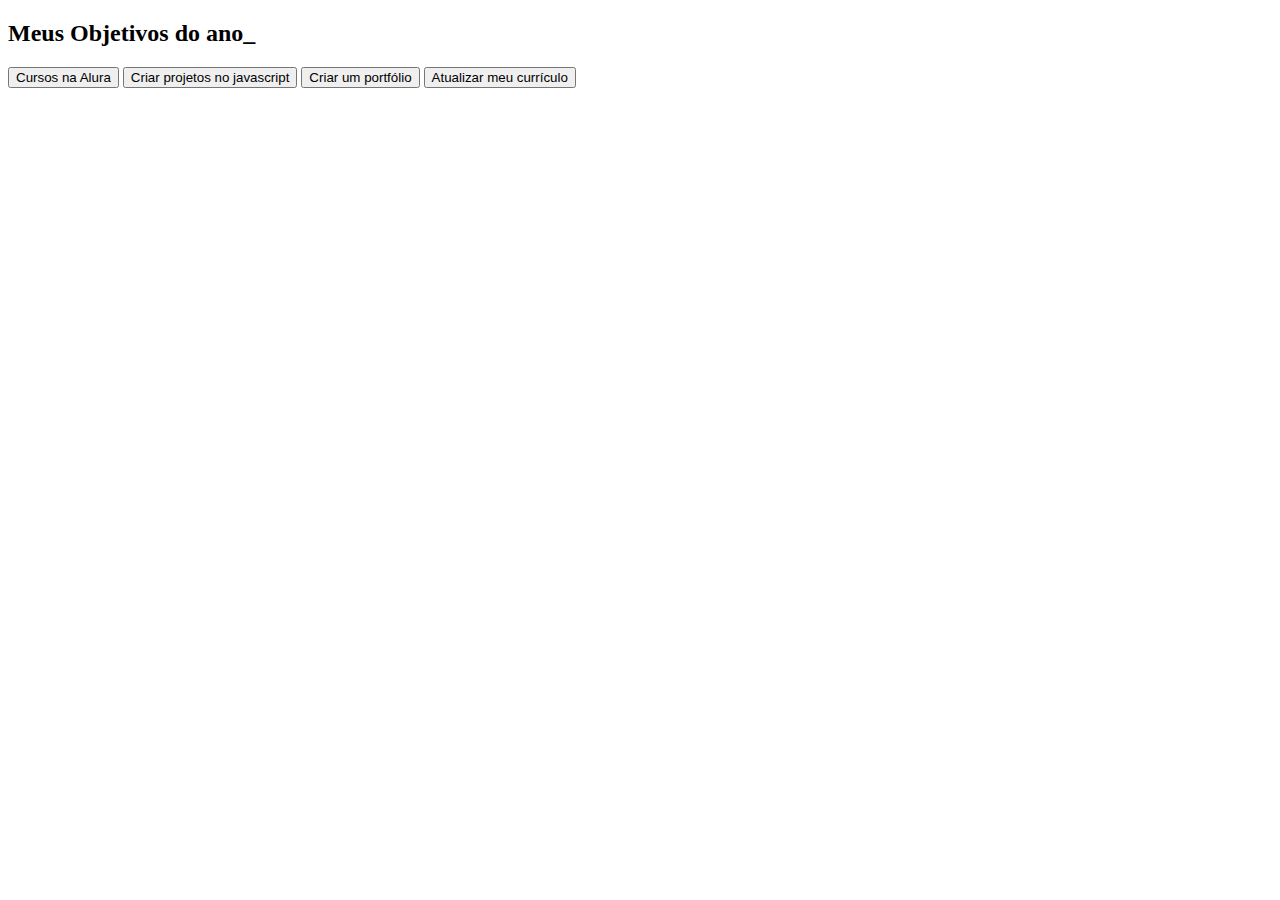
==== metas.html @ 52ba287f "metas" ====
<!DOCTYPE html>
<html lang="pt-br">

<head>
    <meta charset="UTF-8">
    <meta name="viewport" content="width=device-width, initial-scale=1.0">
    <title>Metas 2024</title>
    <link rel="stylesheet" href="style-metas.css">
</head>

<body>
    <section class="conteudo-principal">
        <h2 class="titulo-principal">Meus Objetivos do ano<span>_</span></h2>
        <div class="botoes">
            <button class="botao ativo">Cursos na Alura</button>
            <button class="botao">Criar projetos no javascript</button>
            <button class="botao">Criar um portfólio</button>
            <button class="botao">Atualizar meu currículo</button>
        </div>
    </section>
</body>

</html>
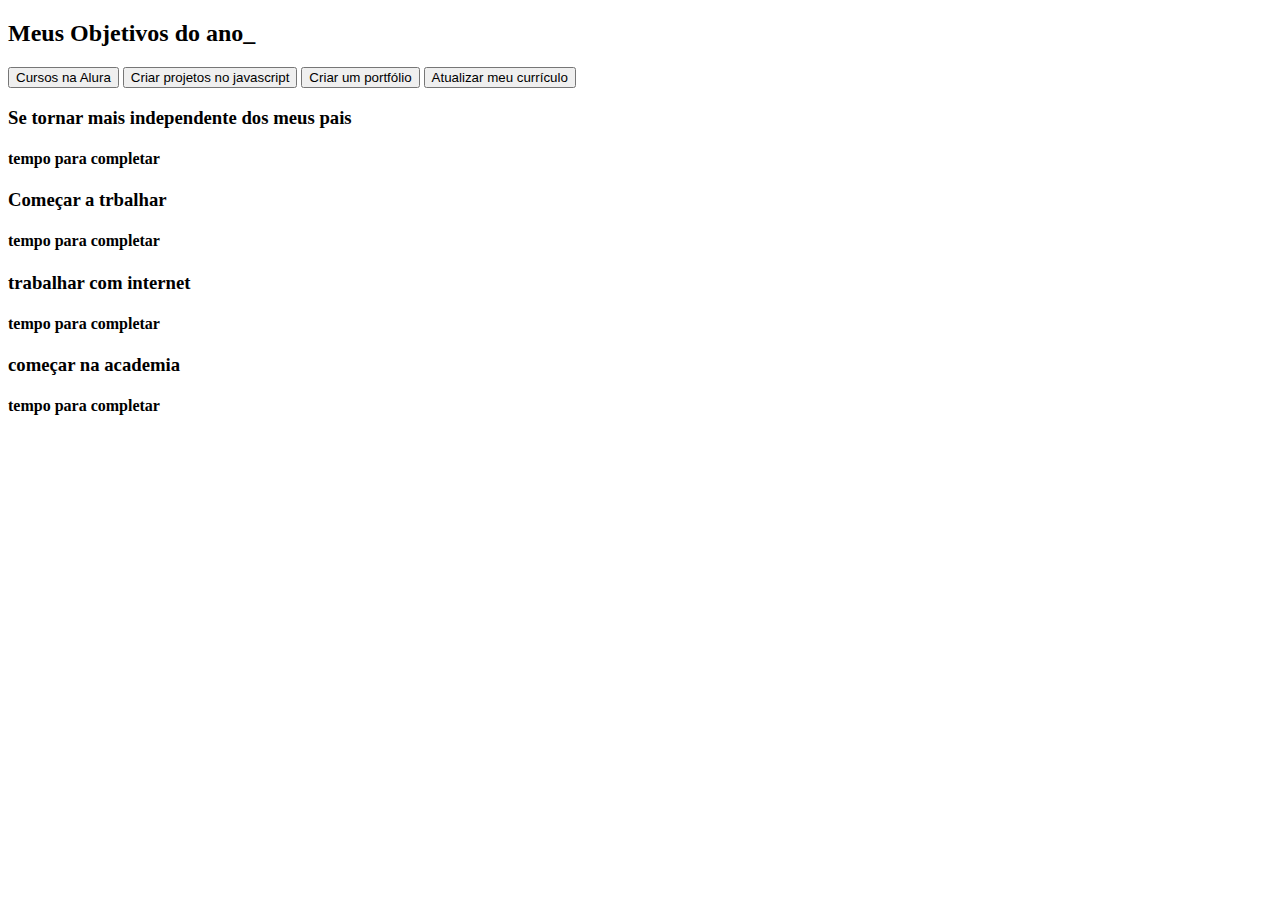
==== commit f83b6559: "metas" ====
--- a/metas.html
+++ b/metas.html
@@ -18,6 +18,23 @@
             <button class="botao">Atualizar meu currículo</button>
         </div>
     </section>
+    <div class="abas-textos">
+        <div class="aba-conteudo">
+            <h3 class="aba-conteudo-titulo-principal">Se tornar mais independente dos meus pais</h3>
+            <h4 class="aba-conteudo-titulo-secundario">tempo para completar</h4>
+        </div>
+        <div class="aba-conteudo">
+            <h3 class="aba-conteudo-titulo-principal">Começar a trbalhar</h3>
+            <h4 class="aba-conteudo-titulo-secundario">tempo para completar</h4>
+        </div>
+        <div class="aba-conteudo">
+            <h3 class="aba-conteudo-titulo-principal">trabalhar com internet</h3>
+            <h4 class="aba-conteudo-titulo-secundario">tempo para completar</h4>
+        </div>
+        <div class="aba-conteudo">
+            <h3 class="aba-conteudo-titulo-principal">começar na academia</h3>
+            <h4 class="aba-conteudo-titulo-secundario">tempo para completar</h4>
+        </div>
 </body>
 
 </html>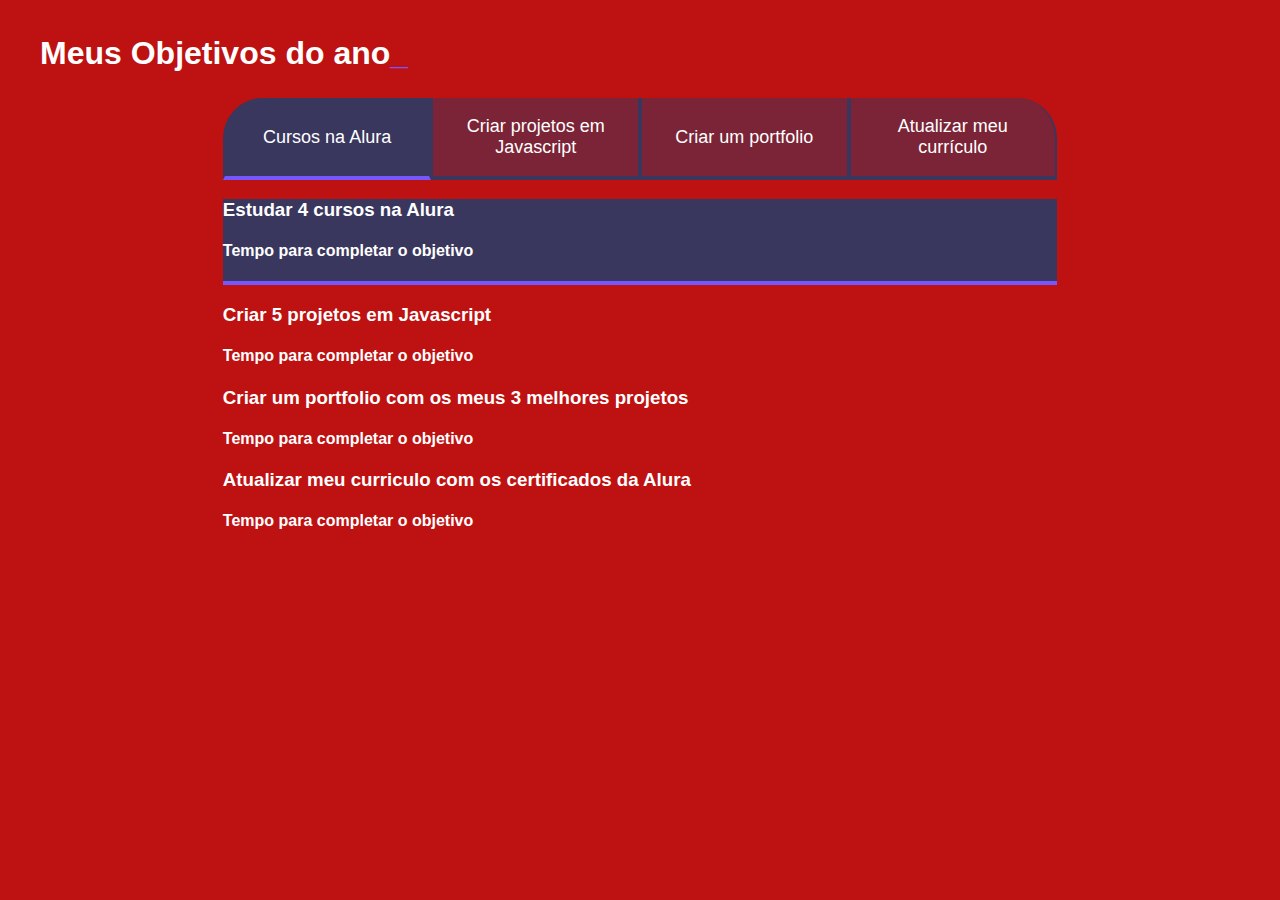
==== commit 2182571d: "ok" ====
--- a/metas.html
+++ b/metas.html
@@ -4,37 +4,45 @@
 <head>
     <meta charset="UTF-8">
     <meta name="viewport" content="width=device-width, initial-scale=1.0">
-    <title>Metas 2024</title>
-    <link rel="stylesheet" href="style-metas.css">
+    <title>Meus objetivos do ano</title>
+    <link rel="stylesheet" href="style.css">
 </head>
 
 <body>
     <section class="conteudo-principal">
         <h2 class="titulo-principal">Meus Objetivos do ano<span>_</span></h2>
-        <div class="botoes">
-            <button class="botao ativo">Cursos na Alura</button>
-            <button class="botao">Criar projetos no javascript</button>
-            <button class="botao">Criar um portfólio</button>
-            <button class="botao">Atualizar meu currículo</button>
+        <div class="conteudo">
+            <div class="botoes">
+                <button class="botao ativo">Cursos na Alura</button>
+                <button class="botao">Criar projetos em Javascript</button>
+                <button class="botao">Criar um portfolio</button>
+                <button class="botao">Atualizar meu currículo</button>
+            </div>
+            <div class="abas-textos">
+                <div class="aba-conteudo ativo">
+                    <h3 class="aba-conteudo-titulo-principal">Estudar 4 cursos na Alura</h3>
+                    <h4 class="aba-conteudo-titulo-secundario">Tempo para completar o objetivo</h4>
+                    <div class="contador"></div>
+                </div>
+                <div class="aba-conteudo">
+                    <h3 class="aba-conteudo-titulo-principal">Criar 5 projetos em Javascript</h3>
+                    <h4 class="aba-conteudo-titulo-secundario">Tempo para completar o objetivo</h4>
+                    <div class="contador"></div>
+                </div>
+                <div class="aba-conteudo">
+                    <h3 class="aba-conteudo-titulo-principal">Criar um portfolio com os meus 3 melhores projetos</h3>
+                    <h4 class="aba-conteudo-titulo-secundario">Tempo para completar o objetivo</h4>
+                    <div class="contador"></div>
+                </div>
+                <div class="aba-conteudo">
+                    <h3 class="aba-conteudo-titulo-principal">Atualizar meu curriculo com os certificados da Alura</h3>
+                    <h4 class="aba-conteudo-titulo-secundario">Tempo para completar o objetivo</h4>
+                    <div class="contador"></div>
+                </div>
+            </div>
         </div>
     </section>
-    <div class="abas-textos">
-        <div class="aba-conteudo">
-            <h3 class="aba-conteudo-titulo-principal">Se tornar mais independente dos meus pais</h3>
-            <h4 class="aba-conteudo-titulo-secundario">tempo para completar</h4>
-        </div>
-        <div class="aba-conteudo">
-            <h3 class="aba-conteudo-titulo-principal">Começar a trbalhar</h3>
-            <h4 class="aba-conteudo-titulo-secundario">tempo para completar</h4>
-        </div>
-        <div class="aba-conteudo">
-            <h3 class="aba-conteudo-titulo-principal">trabalhar com internet</h3>
-            <h4 class="aba-conteudo-titulo-secundario">tempo para completar</h4>
-        </div>
-        <div class="aba-conteudo">
-            <h3 class="aba-conteudo-titulo-principal">começar na academia</h3>
-            <h4 class="aba-conteudo-titulo-secundario">tempo para completar</h4>
-        </div>
+    <script src="main.js"></script>
 </body>
 
 </html>--- a/style.css
+++ b/style.css
@@ -0,0 +1,86 @@
+:root {
+    --cor-de-fundo: #be1111;
+    --roxo: #7657ff;
+    --branco: #FFFFFF;
+    --botao-ativo: #3A375E;
+    --botao-inativo: #3a375e80;
+    --texto-fundo: #3a375e4d;
+}
+
+body {
+    background-color: var(--cor-de-fundo);
+    color: var(--branco);
+    font-family: 'Chakra Petch', sans-serif;
+}
+
+.conteudo-principal {
+    display: flex;
+    flex-direction: column;
+    justify-content: center;
+    align-items: center;
+    max-width: 1200px;
+    width: 100%;
+    margin: 0 auto;
+}
+
+.titulo-principal {
+    text-align: left;
+    width: 100%;
+    font-size: 32px;
+
+}
+
+.titulo-principal span {
+    color: var(--roxo);
+}
+
+.botao {
+    font-family: "Crakra Petch", sans-serif;
+    background-color: var(--botao-inativo);
+    color: var(--branco);
+    display: flex;
+    justify-content: center;
+    padding: 1em;
+    font-size: 18px;
+    align-items: center;
+    width: 100%;
+    border-bottom: 4px solid var(--botao-ativo);
+    border-left: 2px solid var(--botao-ativo);
+    border-right: 2px solid var(--botao-ativo);
+    border-top: none;
+}
+
+.botoes {
+    display: block;
+}
+
+/*Aula 03*/
+
+.ativo {
+    background-color: var(--botao-ativo);
+    border-bottom: 4px solid var(--roxo);
+}
+
+@media screen and (min-width: 768px) {
+    .botoes {
+        display: flex;
+    }
+
+    .botao:first-child {
+        border-radius: 40px 40px 0 0;
+    }
+}
+
+@media screen and (min-width: 768px) {
+    .botoes {
+        display: flex;
+    }
+
+    .botao:first-child {
+        border-radius: 40px 0 0 0;
+    }
+
+    .botao:last-child {
+        border-radius: 0 40px 0 0;
+    }
+}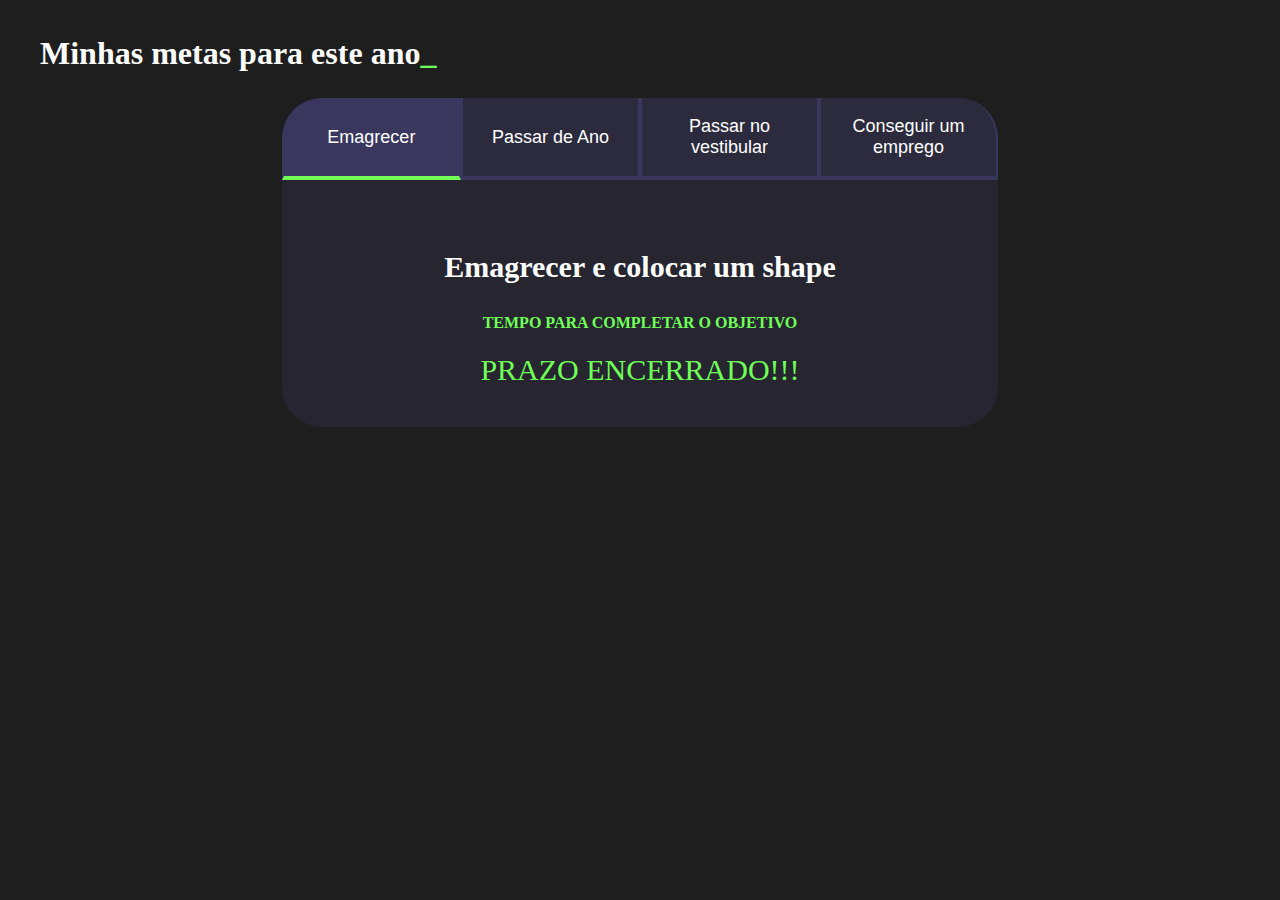
==== commit 67da7b24: "tudo" ====
--- a/metas.html
+++ b/metas.html
@@ -4,44 +4,52 @@
 <head>
     <meta charset="UTF-8">
     <meta name="viewport" content="width=device-width, initial-scale=1.0">
-    <title>Meus objetivos do ano</title>
-    <link rel="stylesheet" href="style.css">
+    <title>Metas 2024</title>
+    <link rel="stylesheet" href="style-metas.css">
 </head>
 
 <body>
     <section class="conteudo-principal">
-        <h2 class="titulo-principal">Meus Objetivos do ano<span>_</span></h2>
+        <h2 class="titulo-principal">Minhas metas para este ano<span>_</span></h2>
         <div class="conteudo">
             <div class="botoes">
-                <button class="botao ativo">Cursos na Alura</button>
-                <button class="botao">Criar projetos em Javascript</button>
-                <button class="botao">Criar um portfolio</button>
-                <button class="botao">Atualizar meu currículo</button>
+                <button class="botao ativo">Emagrecer</button>
+                <button class="botao ">Passar de Ano</button>
+                <button class="botao ">Passar no vestibular</button>
+                <button class="botao ">Conseguir um emprego</button>
             </div>
+
+
             <div class="abas-textos">
+
                 <div class="aba-conteudo ativo">
-                    <h3 class="aba-conteudo-titulo-principal">Estudar 4 cursos na Alura</h3>
+                    <h3 class="aba-conteudo-titulo-principal">Emagrecer e colocar um shape</h3>
+                    <h4 class="aba-conteudo-titulo-secundario">Tempo para completar o objetivo</h4>
+                    <div class="contador">
+
+                    </div>
+                </div>
+                <div class="aba-conteudo">
+                    <h3 class="aba-conteudo-titulo-principal">Concluir o ensino médio</h3>
                     <h4 class="aba-conteudo-titulo-secundario">Tempo para completar o objetivo</h4>
                     <div class="contador"></div>
                 </div>
                 <div class="aba-conteudo">
-                    <h3 class="aba-conteudo-titulo-principal">Criar 5 projetos em Javascript</h3>
+                    <h3 class="aba-conteudo-titulo-principal">Passar vestibular</h3>
                     <h4 class="aba-conteudo-titulo-secundario">Tempo para completar o objetivo</h4>
                     <div class="contador"></div>
                 </div>
                 <div class="aba-conteudo">
-                    <h3 class="aba-conteudo-titulo-principal">Criar um portfolio com os meus 3 melhores projetos</h3>
+                    <h3 class="aba-conteudo-titulo-principal">Conseguir Trabalho</h3>
                     <h4 class="aba-conteudo-titulo-secundario">Tempo para completar o objetivo</h4>
-                    <div class="contador"></div>
-                </div>
-                <div class="aba-conteudo">
-                    <h3 class="aba-conteudo-titulo-principal">Atualizar meu curriculo com os certificados da Alura</h3>
-                    <h4 class="aba-conteudo-titulo-secundario">Tempo para completar o objetivo</h4>
-                    <div class="contador"></div>
+                    <div class="contador">
+
+                    </div>
                 </div>
             </div>
         </div>
     </section>
+
     <script src="main.js"></script>
 </body>
 
--- a/style-metas.css
+++ b/style-metas.css
@@ -0,0 +1,111 @@
+:root {
+    --cor-de-fundo: #1E1E1E;
+    --verde: #6FFF57;
+    --branco: #FFFFFF;
+    --botao-ativo: #3A375E;
+    --botao-inativo: #3a375e80;
+    --texto-fundo: #3a375e4d;
+}
+
+body {
+    background-color: var(--cor-de-fundo);
+    color: var(--branco);
+
+}
+
+.conteudo-principal {
+    display: flex;
+    flex-direction: column;
+    justify-content: center;
+    align-items: center;
+    max-width: 1200px;
+    width: 100%;
+    margin: 0 auto;
+}
+
+.titulo-principal {
+    text-align: left;
+    width: 100%;
+    font-size: 32px;
+
+}
+
+.titulo-principal span {
+    color: var(--verde);
+}
+
+.botao {
+    font-family: "Crakra Petch", sans-serif;
+    background-color: var(--botao-inativo);
+    color: var(--branco);
+    display: flex;
+    justify-content: center;
+    padding: 1em;
+    font-size: 18px;
+    align-items: center;
+    width: 100%;
+
+    border-bottom: 4px solid var(--botao-ativo);
+    border-left: 2px solid var(--botao-ativo);
+    border-right: 2px solid var(--botao-ativo);
+    border-top: none;
+}
+
+.botoes {
+    display: block;
+}
+
+.botao.ativo {
+    background-color: var(--botao-ativo);
+    border-bottom: 4px solid var(--verde);
+}
+
+
+
+@media screen and (min-width: 768px) {
+    .botoes {
+        display: flex;
+    }
+
+    .botao:first-child {
+        border-radius: 40px 0 0 0;
+    }
+
+    .botao:last-child {
+        border-radius: 0 40px 0 0;
+    }
+}
+
+.abas-textos {
+    background-color: var(--texto-fundo);
+    padding: 40px;
+    border-radius: 0 0 40px 40px;
+}
+
+.aba-conteudo.ativo {
+    display: block;
+}
+
+.aba-conteudo {
+    display: none;
+}
+
+.aba-conteudo-titulo-principal {
+    font-size: 30px;
+    text-align: center;
+}
+
+.aba-conteudo-titulo-secundario {
+    text-align: center;
+    color: var(--verde);
+    text-transform: uppercase;
+}
+
+.contador {
+    display: flex;
+    justify-content: center;
+    flex-wrap: wrap;
+    font-size: 30px;
+    margin: 0;
+    color: var(--verde);
+}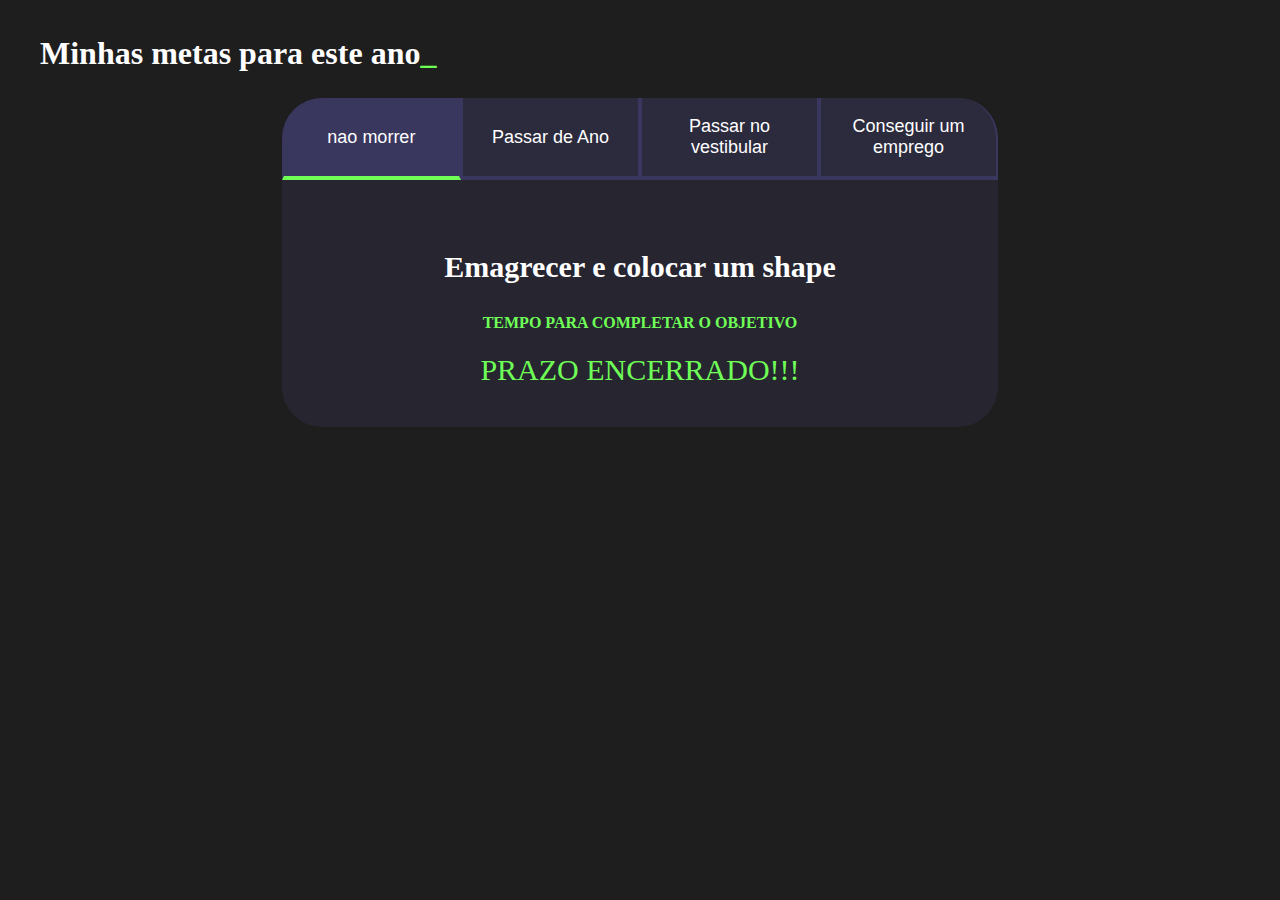
==== commit d7706dc0: "button" ====
--- a/metas.html
+++ b/metas.html
@@ -13,7 +13,7 @@
         <h2 class="titulo-principal">Minhas metas para este ano<span>_</span></h2>
         <div class="conteudo">
             <div class="botoes">
-                <button class="botao ativo">Emagrecer</button>
+                <button class="botao ativo">nao morrer</button>
                 <button class="botao ">Passar de Ano</button>
                 <button class="botao ">Passar no vestibular</button>
                 <button class="botao ">Conseguir um emprego</button>
